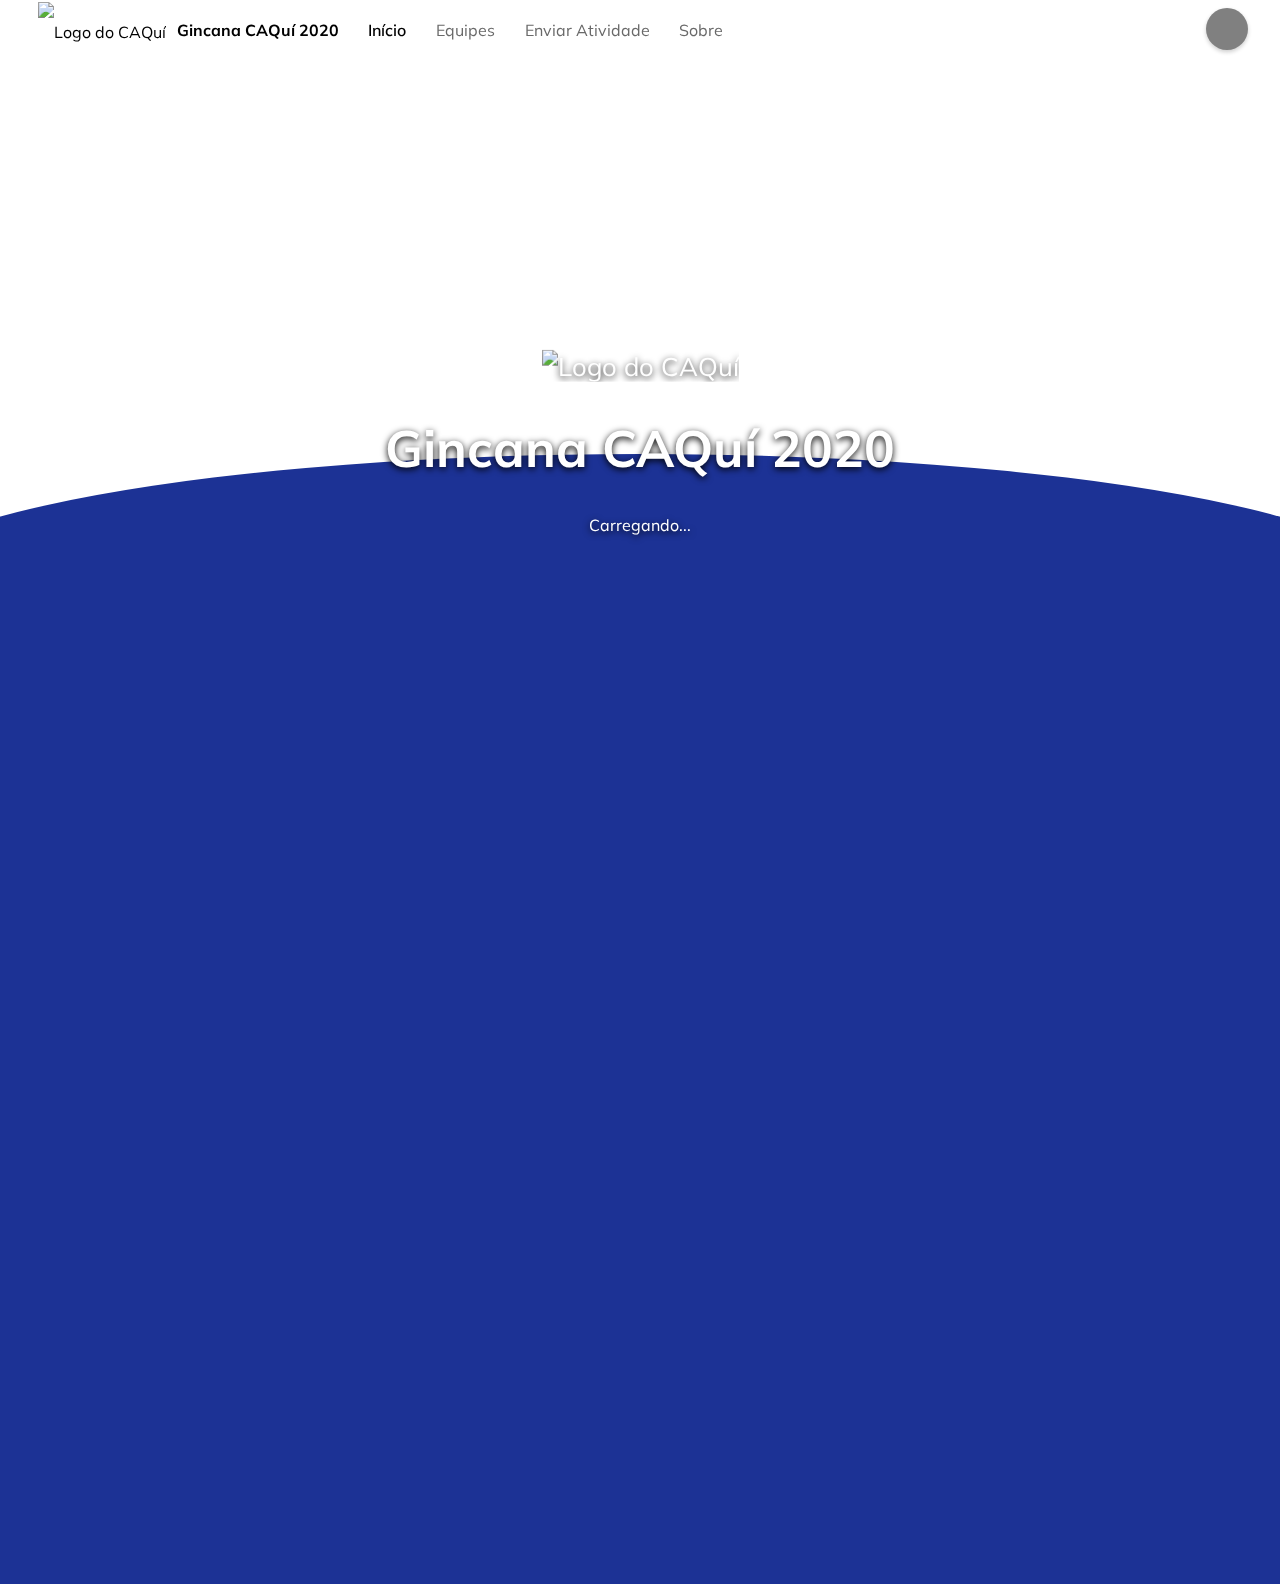
==== index.html @ c5c3fa0f "v1.0.3 - Activities added to the home screen" ====
<!doctype html> <!-- Página criada por Vicente Parmigiani em 26/12/2019 às 11h-->
<html lang="pt">
	<head>
		<title>Gincana CAQuí</title>
		<link rel="icon" type="image/webp" href="files/image/CAQUI.webp" />
		<link rel="stylesheet" type="text/css" href="home/home.css">
		<link href="https://fonts.googleapis.com/icon?family=Material+Icons" rel="stylesheet">
		<link href="https://fonts.googleapis.com/css?family=Muli:400,700&display=swap&subset=latin-ext" rel="stylesheet">
		<meta name="viewport" content="width=device-width, initial-scale=1.0">
		<meta name="description" content="Website para o envio de atividades realizadas durante a Semana de Boas-Vindas do curso de Química da UFPR.">
		<script src="home/confetti.js"></script>
		<!-- Confetti animation by: https://www.cssscript.com/confetti-falling-animation/ -->
	</head>
	<body onscroll="headerShadow()">
		<div id="body">
			<div class="prebody">
				<canvas id="canvas"></canvas>
				<!-- Particle animation by djmot (https://codepen.io/djmot/pen/XNQEBy),
				modified. -->
				<div id='splashHolder'>
					<div id="splash">
						<img src="files/image/CAQUI.webp" alt="Logo do CAQuí" class="splashImage">
						<h1>Gincana CAQuí 2020</h1>
						<p style="font-size: 12pt">Carregando...</p>
					</div>
				</div>
				<div class="podium p1" id='p1'>
					<div class="p1stNumber podiumMainNumber">1º</div>
					<div class="podiumImage" id="podiumImage1"></div>
					<span class="teamName" id='teamName1'></span>
					<span class="teamPoints" id='teamPoints1'></span>
					<img src="files/image/crown.webp" alt="Coroa de Vencedor" id="crown" class="hidden">
				</div>
				<div class="podium p2" id='p2'>
					<div class="p2ndNumber podiumMainNumber">2º</div>
					<div class="podiumImage" id="podiumImage2"></div>
					<span class="teamName" id="teamName2"></span>
					<span class="teamPoints" id="teamPoints2"></span>
				</div>
				<div class="podium p3" id='p3'>
					<div class="p3rdNumber podiumMainNumber">3º</div>
					<div class="podiumImage" id="podiumImage3"></div>
					<span class="teamName" id='teamName3'></span>
					<span class="teamPoints" id='teamPoints3'></span>
				</div>
			</div>
			<div id="bluebody">
				<div class="outter">
					<div class="roundTop"></div>
				</div>
				<div id="podiumHolder">
					<!-- <div class="leaderBoard center pos4">
						<span class="position">4º</span>
						<span	class="teamNameList">Berílio</span>
						<span class="teamPointsList">230 pontos</span>
					</div -->
				</div>
				<p class="lastUpdatedClass center hide" id="lastUpdatedHolder">Última atualização realizada no dia <span id='lastUpdated'>12/01 às 19h21</span>.</p>
				<div class="afterLeaderboard">
					<div id="posts">
						<h1 id="pubTitle" class="bodySectionTitle" style="display:none">Mural de Avisos</h1>
					</div>
					<div id="activities" style="display:none">
						<h1 class="bodySectionTitle">Todas as Atividades</h1>
					</div>
					<div id="iconSrcs" class="postCard" style="display:none;width:80vw;margin:auto">
						Icons made by <a href="https://www.flaticon.com/authors/smashicons" title="Smashicons">Smashicons</a> from <a href="https://www.flaticon.com/" title="Flaticon"> www.flaticon.com</a><br/>
						Icons made by <a href="https://www.flaticon.com/authors/freepik" title="Freepik">Freepik</a> from <a href="https://www.flaticon.com/" title="Flaticon"> www.flaticon.com</a>
					</div>
				</div>
			</div>
		</div>

		<div id="header" class="headerNoShadow">
			<i id="sandwich" class="menuIcons material-icons" onclick="openMenu()" md-24 md-light style="vertical-align: middle;padding: 10px; cursor:pointer;">menu</i>
			<img src="files/image/CAQUI.webp"/ class="headerImage" alt="Logo do CAQuí">
			<text id="logo">Gincana CAQuí 2020</text>
			<div id="menuHolder">
				<div id="menu">
					<a class="menu menuSelected" href="./index.html"><i class="menuIcons material-icons" md-24 md-light style="vertical-align: middle;padding: 10px;">home</i>Início</a>
					<a class="menu" href="./updates.html"><i class="menuIcons material-icons" md-24 md-light style="vertical-align: middle;padding: 10px;">people</i>Equipes</a>
					<a class="menu" href="./send.html"><i class="menuIcons material-icons" md-24 md-light style="vertical-align: middle;padding: 10px;">input</i>Enviar Atividade</a>
					<a class="menu" href="./about.html"><i class="menuIcons material-icons" md-24 md-light style="vertical-align: middle;padding: 10px;">info</i>Sobre</a>
				</div>
			</div>
			<div id="userPhoto" onclick="popup()"/></div>
		</div>

		<div id="popupMenu" class="popupMenu hide">
			<a class="popupItem" href="./login.html"><i class="material-icons" md-24 md-light style="vertical-align: middle;padding: 10px;">person</i>Entrar</a>
		</div>

		<div id="popupMenuLogged" class="popupMenu hide">
			<text class="popupTitle" id="userName">Nome do Usuário</text><br>
			<text class="popupSubitle" id="userEmail" >email@email.com</text><br><bR>
			<a class="popupItem" href="./profile.html"><i class="material-icons" md-24 md-light style="vertical-align: middle;padding: 10px;">person</i>Perfil</a><br>
			<text class="popupItem" onclick="signOut()"><i class="material-icons" md-24 md-light style="vertical-align: middle;padding: 10px;">input</i>Sair</text>
		</div>

		<!-- The core Firebase JS SDK is always required and must be listed first -->
		<script src="https://www.gstatic.com/firebasejs/7.6.1/firebase-app.js"></script>

		<!-- TODO: Add SDKs for Firebase products that you want to use
		     https://firebase.google.com/docs/web/setup#available-libraries -->
		<script src="https://www.gstatic.com/firebasejs/7.6.1/firebase-analytics.js"></script>
		<script src="https://www.gstatic.com/firebasejs/7.6.1/firebase-database.js"></script>
		<script src="https://www.gstatic.com/firebasejs/7.6.1/firebase-auth.js"></script>

		<script type="text/javascript" src="home/header_animation.js"></script>
		<script type="text/javascript" src="tasks/activity_list.js"></script>
		<script type="text/javascript" src="home/home.js" onload="loadPage()"></script>
		<script type="text/javascript">
			loadLeaderborad();
		</script>
	</body>
</html>
---- home/home.css ----
#splash {
  color: white;
  font-size: 2vw;
  text-align: center;
  transform: translate(-50%, -50%);
  position: fixed;
  top: 50%;
  left: 50%;
  transition-duration: 0.2s;
  text-shadow: 0px 2px 7px black;
  animation-name: fade-in;
  animation-duration: 0.4s;
}

#splashHolder {
  width: 100%;
  height: 100%;
  position: fixed;
  top: 0%;
  left: 0%;
  z-index: 1000;
}

@keyframes fade-in {
  from {opacity: 0}
  to {opacity: 1}
}

.splashImage {
  width: 40vh;
  height: 40vh;
}

#splashHolder.hideSplash {
  filter: opacity(0%);
  opacity: 0;
  visibility: hidden;
  z-index: -1000;
}

.prebody {
  height: 66vh;
  width: 100%;
}

canvas {
	display: block;
	width: 100%;
	height: inherit;
	margin: auto;
  z-index: -2;
  position: relative;
  background-color: white;
}

.podium {
  position: absolute;
  z-index: 3;
  transition-duration: 0.5s;
  filter: opacity(0);
  opacity: 0;
  padding-top: 50px;
}

.podiumImage {
  width: 35vh;
  height: 35vh;
  background-image: url('../files/teams/1.webp');
  background-size: contain;
  transition-duration: 0.3s;
}

.teamName {
  color: white;
  font-size: 20pt;
  text-align: center;
  display: block;
  text-shadow: 0px 2px 5px rgba(0, 0, 0, 0.3);
  transition-duration: 0.3s;
}

.teamPoints {
  text-align: center;
  display: block;
  color: #00ff00;
  transition-duration: 0.3s;
}

#crown {
  position: absolute;
  width: 42%;
  height: 29%;
  transform: rotate(-11deg);
  top: -17%;
  left: 20%;
  padding-top: 20px;
  opacity: 0;
  filter: opacity(0);
}

.p1 {
  left: 50%;
  top: 18vh;
  transform: translate(-50%, 0%);
}

.p2 {
  left: 25%;
  top: 23vh;
  transform: translate(-50%, 0%);
}

.p3 {
  right: 25%;
  top: 23vh;
  transform: translate(50%, 0%);
}

.podiumMainNumber {
  border-radius: 100%;
  width: 8vh;
  height: 8vh;
  position: absolute;
  right: 0%;
  top: 7%;
  font-size: 4vh;
  text-align: center;
  line-height: 2;
  font-weight: bold;
  box-shadow: 0px 2px 5px 0px rgba(0, 0, 0, 0.3)
}

.p1stNumber {
  background: linear-gradient(to bottom right, #FFEB3B, #FF9800);
}

.p2ndNumber {
  background: linear-gradient(to bottom right, #FAFAFA, #BDBDBD);
}

.p3rdNumber {
  background: linear-gradient(to bottom, #BF360C, hsl(14, 87%, 26%));
  color: white;
}

#bluebody {
  background-color: #1c3295;
  min-height: 110vh;
  width: 100%;
}

.outter {
  overflow-x: hidden;
  -ms-overflow-style: none;
  position: relative;
  transform: translate(0, -50%);
  height: 50vh;
  width: 100%;
  z-index: -1;
}

.roundTop {
  width: 120%;
  height: 40vw;
  max-height: 280px;
  border-radius: 100%;
  background-color: #1c3295;
  transform: translate(-50%, -50%);
  position: absolute;
  top: 50%;
  left: 50%;
}

#podiumHolder {
  margin-top: -40vh;
}

.leaderBoard {
  width: 50vw;
  min-height: 50px;
  background-color: white;
  box-shadow: 0px 2px 5px rgba(0,0,0,0.38);
  border-radius: 4px;
  margin-bottom: 5px;
  line-height: 3;
  font-size: 14pt;
  font-weight: bold;
  transition-duration: 0.5s;
  transition-timing-function: cubic-bezier(0.4, 0, 0.2, 1);
  animation-name: listLoadAnimation;
  animation-timing-function: ease-out;
  overflow: hidden;
}

.position {
  width: 7vw;
  text-align: center;
  display: inline-block;
  color: #3f51b5;
  transition-duration: .2s;
}

.teamPointsList {
  float: right;
  margin-right: 3vw;
  color: #026602;
  font-weight: normal;
  transition-duration: 0.3s;
}

.center {
  position: absolute;
  left: 50%;
  transform: translate(-50%, 0%);
}

.lastUpdatedClass {
  text-align: center;
  color: lightgray;
  margin-top: 790px;
  font-size: 10pt;
  transition-duration: 0.3s;
}

/* Positions for the list */

.pos3 {
  margin-top: 0px;
  animation-duration: 1s;
}

.pos4 {
  margin-top: 60px;
  animation-duration: 1.1s;
}

.pos5 {
  margin-top: 120px;
  animation-duration: 1.2s;
}

.pos6 {
  margin-top: 180px;
  animation-duration: 1.3s;
}

.pos7 {
  margin-top: 240px;
  animation-duration: 1.4s;
}

.pos8 {
  margin-top: 300px;
  animation-duration: 1.5s;
}

.pos9 {
  margin-top: 360px;
  animation-duration: 1.6s;
}

.pos10 {
  margin-top: 420px;
  animation-duration: 1.7s;
}

.pos11 {
  margin-top: 480px;
  animation-duration: 1.8s;
}

.pos12 {
  margin-top: 540px;
  animation-duration: 1.9s;
}

.pos13 {
  margin-top: 600px;
  animation-duration: 2.0s;
}

.pos14 {
  margin-top: 660px;
  animation-duration: 2.1s;
}

.pos15 {
  margin-top: 720px;
  animation-duration: 2.2s;
}

.afterLeaderboard {
  margin-top: 820px;
  margin-bottom: 40px;
  position: absolute;
  left: 50%;
  transform: translate(-50%, 0);
}

/* Posts */

#posts {
  margin-bottom: 20px;
  width: 40vw;
  margin: auto;
}

.bodySectionTitle {
  color: white;
  text-align: center;
}

.postCard {
  height: fit-content;
  padding: 20px;
  background-color: white;
  border-radius: 4px;
  box-shadow: 0px 2px 4px rgba(0, 0, 0, 0.3);
  margin-bottom: 1vw;
}

.postTitle {
  margin: 0;
}

.postDate {
  font-size: small;
  margin: 0;
}

/* Activity list */

#activities {
  width: 96vw;
  margin: auto;
  text-align: center;
}

.actCards {
  width: 16vw;
  min-width: 200px;
  height: 50vh;
  max-height: 300px;
  background-color: white;
  box-shadow: 0px 2px 4px rgba(0, 0, 0, 0.28);
  display: inline-block;
  padding: 20px;
  margin: 10px;
  vertical-align: top;
  border-radius: 4px;
  position: relative;
}

.actIcon {
  width: 60px;
}

.actTitle {
  font-size: 12pt;
  margin-top: 15px;
}

.actDesc {
  font-size: 10pt;
}

.actNumber {
  font-size: 8pt;
  font-weight: bold;
  display: block;
  margin-bottom: 20px;
}

.infobox {
  display: inline-flex;
  position: absolute;
  bottom: 10px;
  left: 50%;
  transform: translateX(-50%);
}

.chips {
  height: 20px;
  border-radius: 15px;
  background-color: gray;
  width: 24px;
  padding: 4px 2px 4px 2px;
  vertical-align: middle;
  line-height: 20px;
  color: white;
  font-size: 8pt;
  display: inline-flex;
  overflow: hidden;
  margin: 2px;
  overflow: hidden;
  transition-duration: 0.5s;
  transition-timing-function: ease-in-out;
  white-space: nowrap;
  cursor: default;
}

.chips:hover {
    width: 130px;
}

.chipimg {
  filter: invert();
  margin-right: 1px;
}

/* Opening Animation */

.podium.loaded, #crown.loaded {
  filter: opacity(1);
  opacity: 1;
  padding-top: 0px;
}

@keyframes listLoadAnimation {
  from {width: 0px; max-height: 56px}
  to {width: 50vw; max-height:56px};
}

/* Default Style */

body {
  margin: 0;
  font-family: 'Muli', sans-serif;
  overflow-x: hidden;
  background-color: #1c3295;
}

#header {
  width: 100%;
  height: 60px;
  box-shadow: 0px 2px 5px rgba(0,0,0,0.28);
  padding-left: 3%;
  line-height: 60px;
  position: fixed;
  transition-duration: 0.3s;
  top: 0%;
  left: 0%;
  z-index: 99;
  background-color: white;
}

#header.headerNoShadow {
  box-shadow: 0px 0px 0px rgba(0,0,0,0.0);
  background-color: rgba(0,0,0,0.0);
}

.headerImage {
  height: 40px;
  vertical-align: middle;
}

#logo {
  font-weight: bold;
  margin-left: 0.5%
}

.menu {
  color: dimgray;
  margin-left: 2%;
  transition-duration: 0.3s;
  cursor: pointer;
  text-decoration: none;
}

.menu:hover {
  color: black;
}

.menuSelected {
  color: black;
  font-weight: 600;
}

#userPhoto {
  border-radius: 100%;
  background-color: gray;
  box-shadow: 0px 2px 4px rgba(0, 0, 0, 0.20);
  position: fixed;
  right: 2.5%;
  top: 7.5px;
  padding-top: 42px;
  width: 42px;
  cursor: pointer;
  background-image: url('../files/image/unknownUser.webp');
  background-repeat: no-repeat;
  background-size: cover;
  background-position: center;
  transition-duration: 0.5s;
}

.popupMenu {
  position: fixed;
  top:70px;
  right: 1%;
  box-shadow: 0px 4px 5px rgba(0, 0, 0, 0.28);
  padding: 20px;
  padding-right: 25px;
  min-width: 20vw;
  border-radius: 4px;
  transition-duration: 0.3s;
  z-index: 100;
  background-color: white;
}

.popupTitle {
  font-weight: bold;
  font-size: 18px;
  width: 100%;
}

.popupSubitle {
  color: dimgray;
  font-size: 14px;
}

.popupItem {
  transition-duration: 0.2s;
  cursor: pointer;
  color: black;
  text-decoration: none;
}

.popupItem:hover {
  padding-left: 10px;
  text-decoration: underline;
}

.hide {
  display: none;
  position: fixed;
  top: -1000%;
}

@font-face {
  font-family: 'Material Icons';
  font-style: normal;
  font-weight: 400;
  src: url(https://example.com/MaterialIcons-Regular.eot); /* For IE6-8 */
  src: local('Material Icons'),
    local('MaterialIcons-Regular'),
    url(https://example.com/MaterialIcons-Regular.woff2) format('woff2'),
    url(https://example.com/MaterialIcons-Regular.woff) format('woff'),
    url(https://example.com/MaterialIcons-Regular.ttf) format('truetype');
}
.material-icons {
  font-family: 'Material Icons';
  font-weight: normal;
  font-style: normal;
  font-size: 24px;  /* Preferred icon size */
  display: inline-block;
  line-height: 1;
  text-transform: none;
  letter-spacing: normal;
  word-wrap: normal;
  white-space: nowrap;
  direction: ltr;

  /* Support for all WebKit browsers. */
  -webkit-font-smoothing: antialiased;
  /* Support for Safari and Chrome. */
  text-rendering: optimizeLegibility;

  /* Support for Firefox. */
  -moz-osx-font-smoothing: grayscale;

  /* Support for IE. */
  font-feature-settings: 'liga';
}

i.menuIcons {
  display: none;
}

#menu, #menuHolder {
  display: inline;
}

@media all and (max-width: 70em) {
  .podiumImage {
    width: 30vh;
    height: 30vh;
  }
  .podium {
    margin-top: 5vh;
  }
}

/* Mobile adjustments */

@media all and (max-width: 43em) {
  #menu {
    background-color: white;
    width: 60vw;
    height: 100vh;
    max-width: 16em;
    box-shadow: 2px 4px 5px rgba(0, 0, 0, 0.28);
    display: block;
    padding-left: 3vw;
    padding-top: 30px;
    position: absolute;
    left: -65vw;
    top: 0%;
    transition-duration: 0.3s;
  }
  #menu.show {
    left: 0%;
  }
  .menu {
    display: block;
  }
  #menuHolder {
    width: 100vw;
    height: 100vh;
    display: block;
    position: fixed;
    top: 0%;
    left: 0%;
    z-index: -101;
    transition-duration: 0.3s;
    visibility: hidden;
  }
  #menuHolder.shadow {
    background-color: rgba(0, 0, 0, 0.4);
    z-index: 101;
    visibility: visible;
  }
  i.menuIcons {
    display: inline-block;
  }
  .podiumImage {
    width: 20vh;
    height: 20vh;
  }
  .podium {
    margin-top: 17vh;
  }
  #splashHolder {
    background: linear-gradient(to bottom right, #1565C0, #1A237E);
  }
}

@media all and (max-width: 30em) {
  #userPhoto {
    right: 5.5%;
  }
  .splashImage {
    width: 20vh;
    height: 20vh;
  }
  .prebody {
    height: 40vh;
  }
  #bluebody {
    width: 100vw;
    min-height: 130vh;
  }
  .leaderBoard {
    width: 90vw;
  }
  .podiumImage {
    width: 18vh;
    height: 18vh;
  }
  .roundTop {
    max-height: 30vw;
  }
  .podiumMainNumber {
    width: 5.5vh;
    height: 5.5vh;
    font-size: 2.75vh;
  }
  #podiumHolder {
    padding-top: 25vh;
  }
  .teamName {
    font-size: 14pt;
  }
  .position {
    width: 12vw;
  }
  .p2, .p3 {
    top: 45vh;
  }
  .p1 {
    top: 12vh;
  }
  #podiumImage1 {
    width: 25vh;
    height: 25vh;
  }
  .podium {
    margin-top: 0vh;
  }
  @keyframes listLoadAnimation {
    from {width: 0px; max-height: 56px}
    to {width: 90vw; max-height:56px};
  }
  .postCard {
    margin: 0;
    margin-bottom: 2vw;
  }
  #posts {
    width: 80vw;
  }
  .actCards {
    width: 80vw;
    height: fit-content;
    max-height: none;
  }
  .actIcon {
    width: 20vw;
    height: 20vw;
  }
  .actTitle {
    font-size: 16pt;
  }
  .actDesc {
    font-size: 12pt;
  }
}
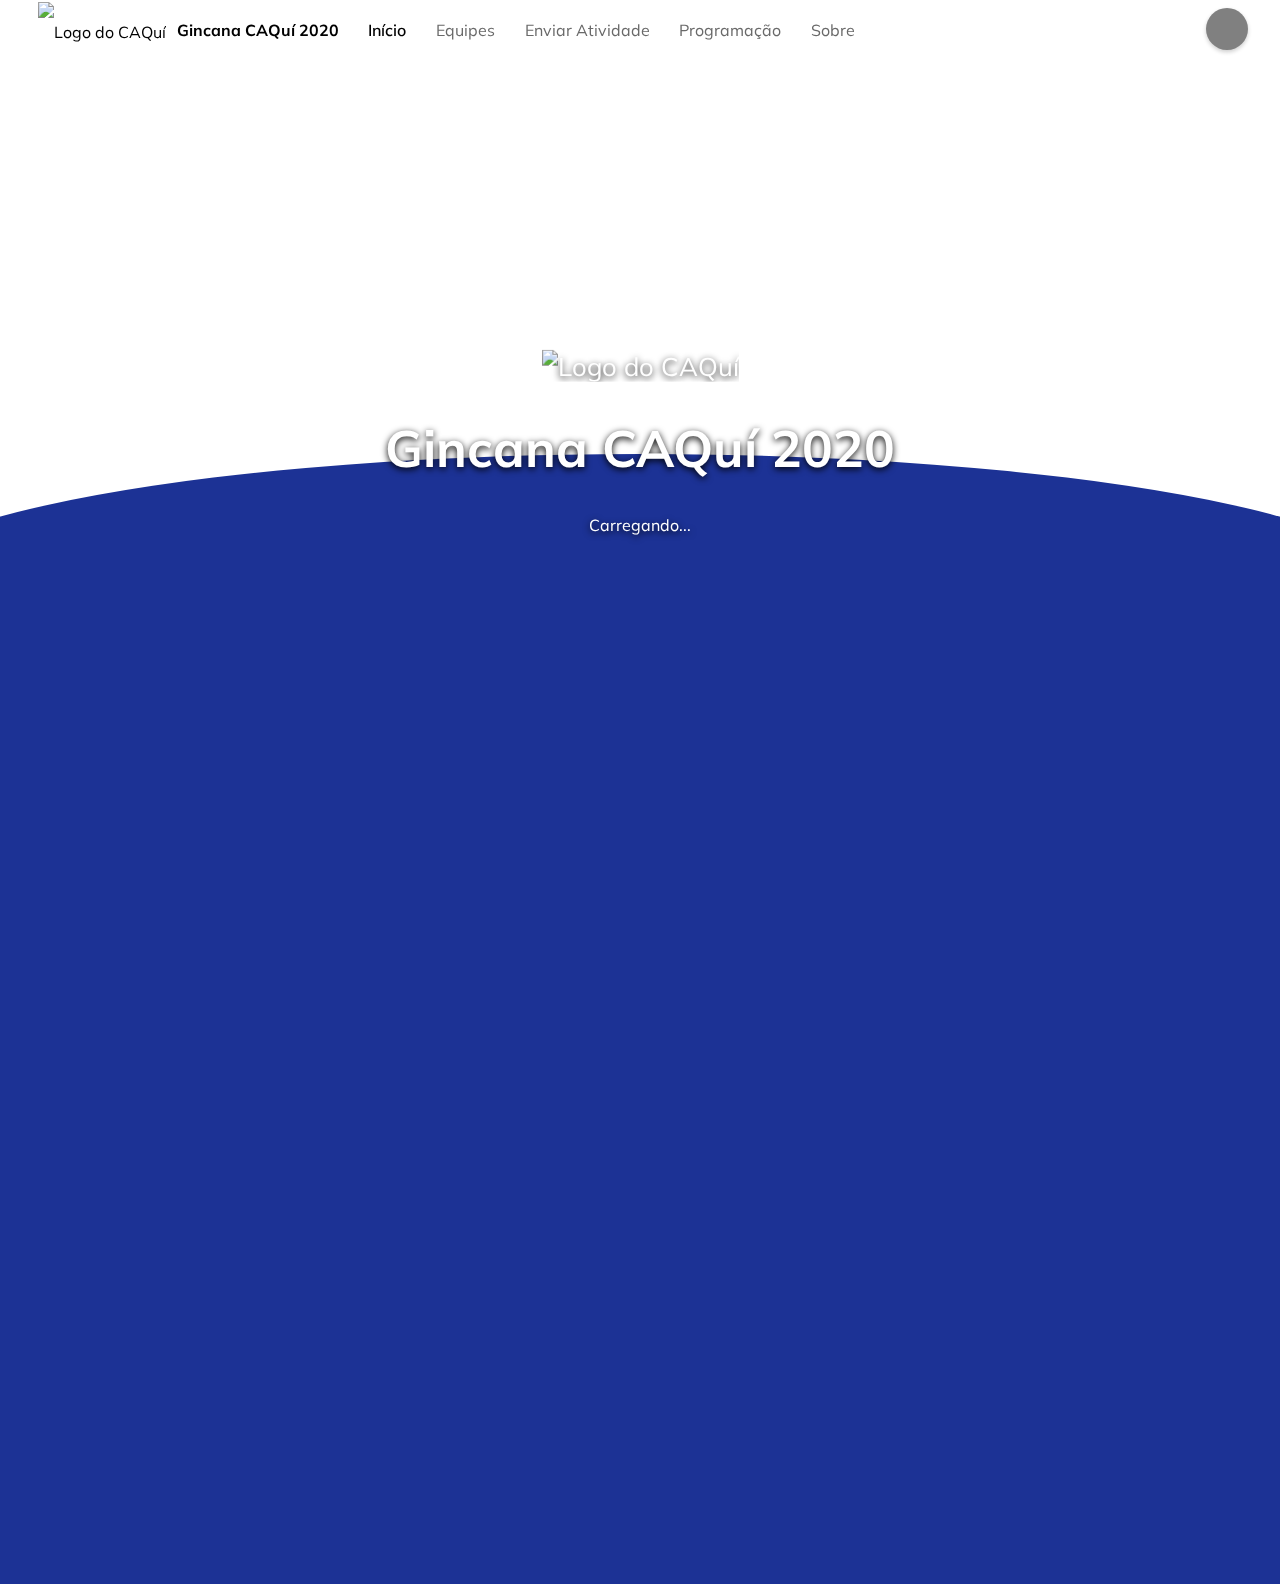
==== commit 0a41f014: "v1.0.4 - Beta schedule added" ====
--- a/index.html
+++ b/index.html
@@ -14,7 +14,7 @@
 	<body onscroll="headerShadow()">
 		<div id="body">
 			<div class="prebody">
-				<canvas id="canvas"></canvas>
+				<canvas id="canvas" style="background-color:white"></canvas>
 				<!-- Particle animation by djmot (https://codepen.io/djmot/pen/XNQEBy),
 				modified. -->
 				<div id='splashHolder'>
@@ -63,7 +63,7 @@
 					<div id="activities" style="display:none">
 						<h1 class="bodySectionTitle">Todas as Atividades</h1>
 					</div>
-					<div id="iconSrcs" class="postCard" style="display:none;width:80vw;margin:auto">
+					<div id="iconSrcs" class="postCard" style="display:none;width:fit-content;margin:auto">
 						Icons made by <a href="https://www.flaticon.com/authors/smashicons" title="Smashicons">Smashicons</a> from <a href="https://www.flaticon.com/" title="Flaticon"> www.flaticon.com</a><br/>
 						Icons made by <a href="https://www.flaticon.com/authors/freepik" title="Freepik">Freepik</a> from <a href="https://www.flaticon.com/" title="Flaticon"> www.flaticon.com</a>
 					</div>
@@ -80,6 +80,7 @@
 					<a class="menu menuSelected" href="./index.html"><i class="menuIcons material-icons" md-24 md-light style="vertical-align: middle;padding: 10px;">home</i>Início</a>
 					<a class="menu" href="./updates.html"><i class="menuIcons material-icons" md-24 md-light style="vertical-align: middle;padding: 10px;">people</i>Equipes</a>
 					<a class="menu" href="./send.html"><i class="menuIcons material-icons" md-24 md-light style="vertical-align: middle;padding: 10px;">input</i>Enviar Atividade</a>
+					<a class="menu" href="./schedule.html"><i class="menuIcons material-icons" md-24 md-light style="vertical-align: middle;padding: 10px;">calendar_today</i>Programação</a>
 					<a class="menu" href="./about.html"><i class="menuIcons material-icons" md-24 md-light style="vertical-align: middle;padding: 10px;">info</i>Sobre</a>
 				</div>
 			</div>
--- a/home/home.css
+++ b/home/home.css
@@ -50,7 +50,6 @@
 	margin: auto;
   z-index: -2;
   position: relative;
-  background-color: white;
 }
 
 .podium {
@@ -339,12 +338,13 @@
 .actCards {
   width: 16vw;
   min-width: 200px;
-  height: 50vh;
+  height: 48vh;
   max-height: 300px;
   background-color: white;
   box-shadow: 0px 2px 4px rgba(0, 0, 0, 0.28);
   display: inline-block;
   padding: 20px;
+  padding-bottom: 35px;
   margin: 10px;
   vertical-align: top;
   border-radius: 4px;
@@ -358,6 +358,7 @@
 .actTitle {
   font-size: 12pt;
   margin-top: 15px;
+  margin-bottom: 0px;
 }
 
 .actDesc {
@@ -369,6 +370,11 @@
   font-weight: bold;
   display: block;
   margin-bottom: 20px;
+}
+
+.points {
+  font-size: 10pt;
+  color: green;
 }
 
 .infobox {
@@ -592,7 +598,7 @@
 
 /* Mobile adjustments */
 
-@media all and (max-width: 43em) {
+@media all and (max-width: 50em) {
   #menu {
     background-color: white;
     width: 60vw;
@@ -722,4 +728,10 @@
   .actDesc {
     font-size: 12pt;
   }
-}
+  .points {
+    font-size: 12pt;
+  }
+  .actNumber {
+    font-size: 10pt;
+  }
+}
